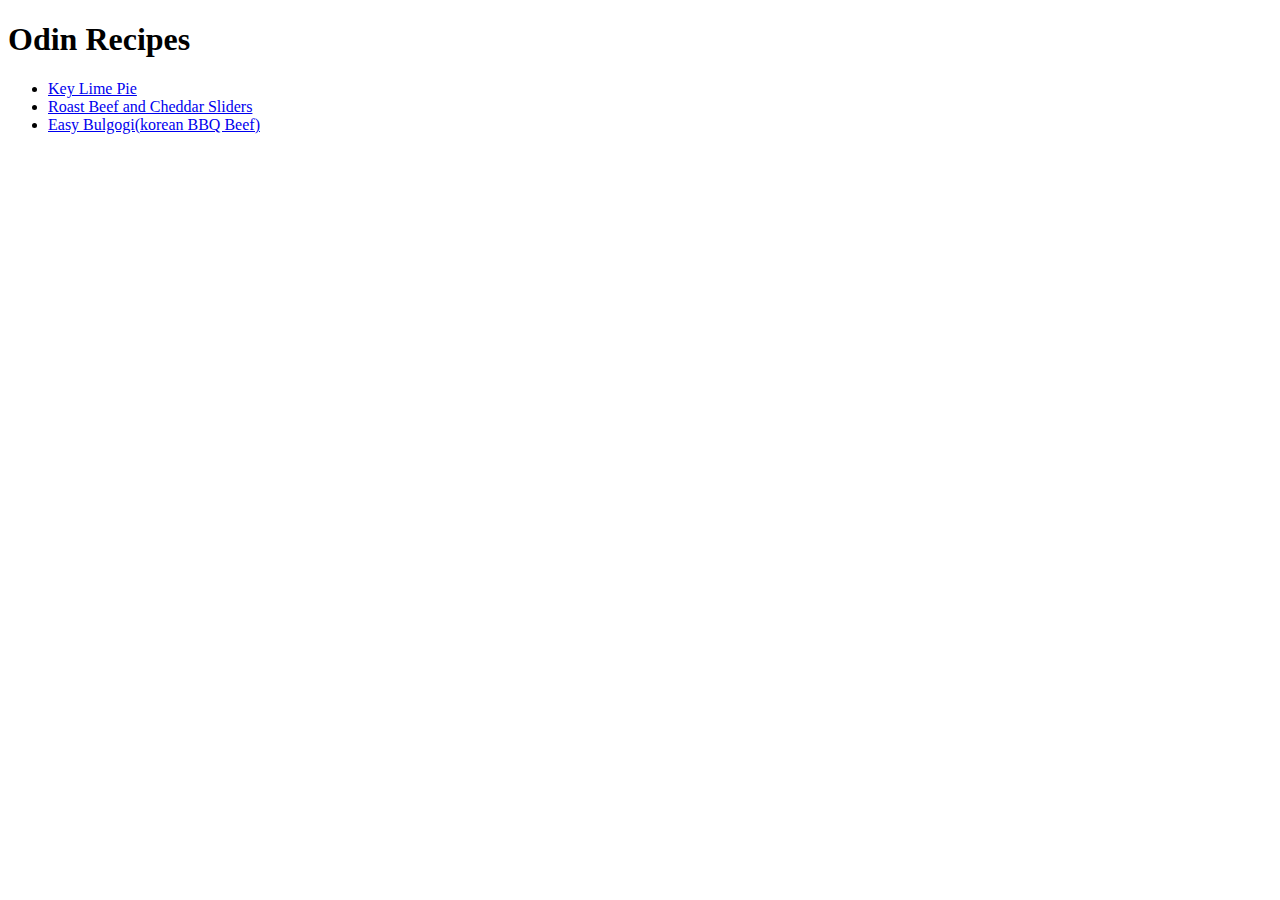
==== index.html @ ea3d1bfd "Created homepage and recipes" ====
<!DOCTYPE html>
<html lang="en">
<head>
    <meta charset="UTF-8">
    <meta name="viewport" content="width=device-width, initial-scale=1.0">
    <title>Odin Recipes</title>
</head>
<body>
    <h1>Odin Recipes</h1>
    <ul>
        <li><a href="recipes/key-lime.html">Key Lime Pie</a></li>
        <li><a href="recipes/roast-beef-cheddar-sliders.html">Roast Beef and Cheddar Sliders</a></li>
        <li><a href="recipes/easy-bulgogi.html">Easy Bulgogi(korean BBQ Beef)</a></li>
    </ul>
    
    
</body>
</html>
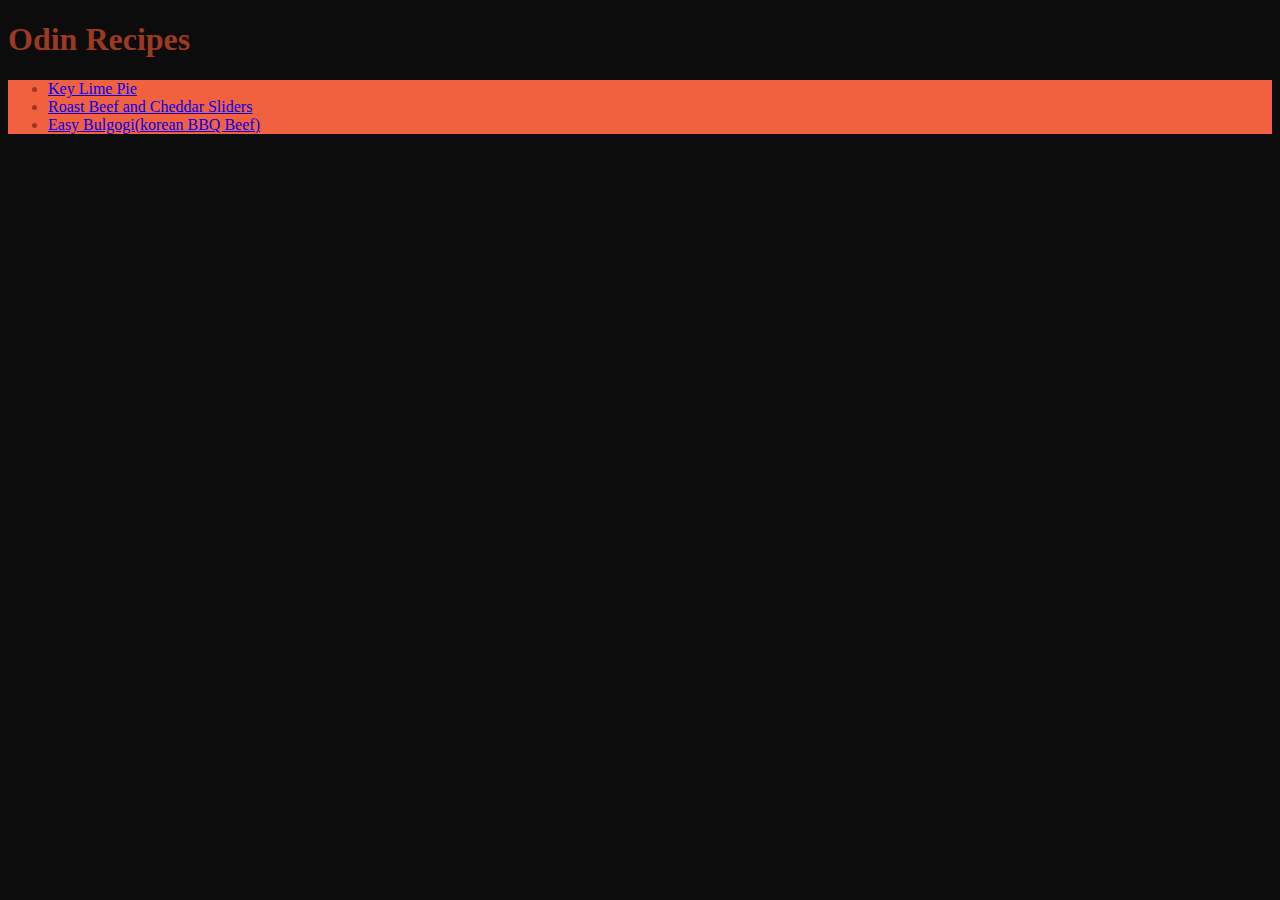
==== commit f17a8d2a: "Added basic styling" ====
--- a/index.html
+++ b/index.html
@@ -4,6 +4,7 @@
     <meta charset="UTF-8">
     <meta name="viewport" content="width=device-width, initial-scale=1.0">
     <title>Odin Recipes</title>
+    <link rel="stylesheet" href="./styles.css">
 </head>
 <body>
     <h1>Odin Recipes</h1>
--- a/styles.css
+++ b/styles.css
@@ -0,0 +1,17 @@
+body {
+    background-color: #0c0c0c;
+    color: #afafaf62;
+}
+
+img {
+    border-radius: 25%;
+}
+
+h1, h2, h3, h4, h5, h6 {
+    color: #9B3922;
+}
+
+ul {
+    color: #9B3922;
+    background-color: #F2613F;
+}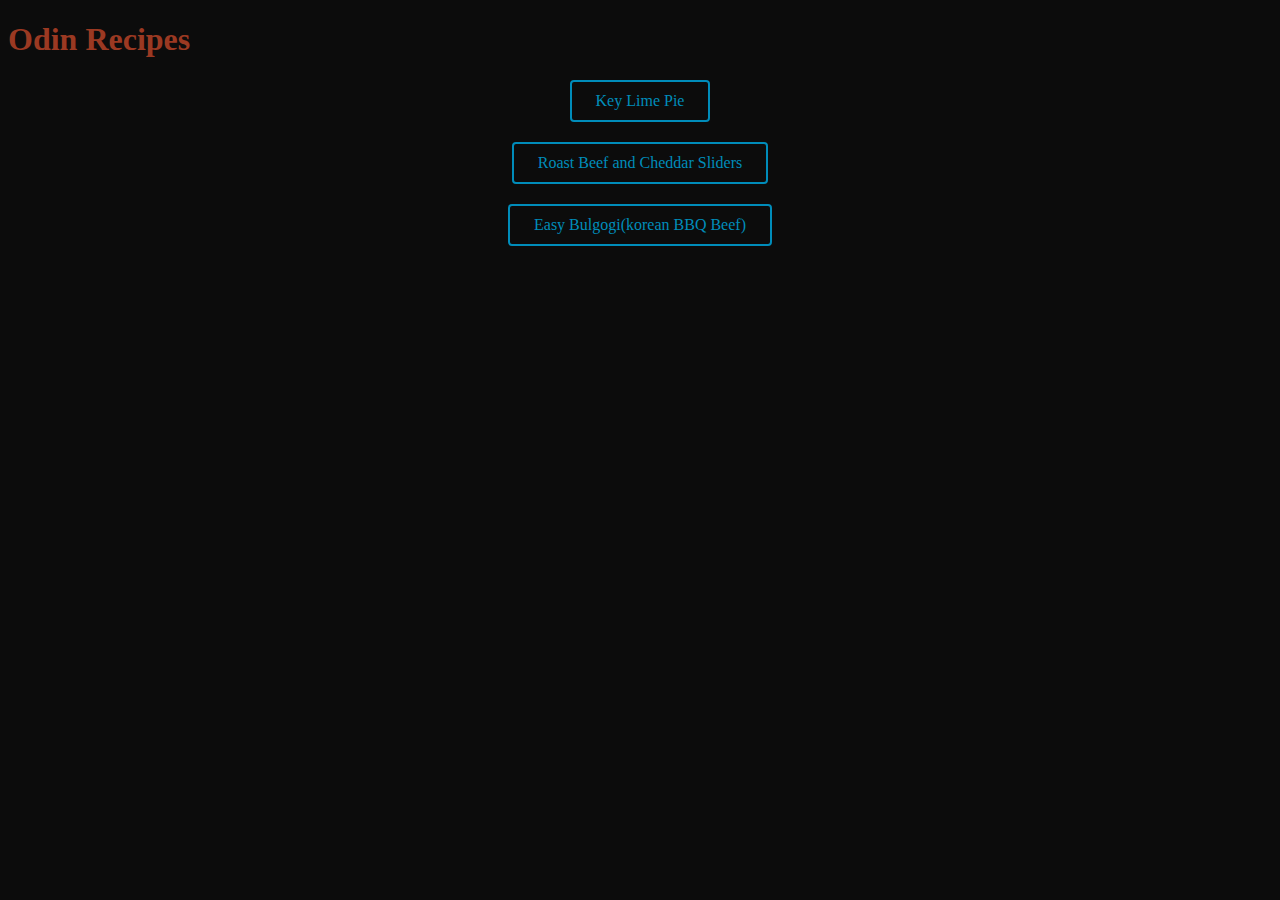
==== commit 56b2623d: "Edited the homepage list to be styled buttons" ====
--- a/index.html
+++ b/index.html
@@ -1,19 +1,17 @@
 <!DOCTYPE html>
 <html lang="en">
-<head>
-    <meta charset="UTF-8">
-    <meta name="viewport" content="width=device-width, initial-scale=1.0">
+  <head>
+    <meta charset="UTF-8" />
+    <meta name="viewport" content="width=device-width, initial-scale=1.0" />
     <title>Odin Recipes</title>
-    <link rel="stylesheet" href="./styles.css">
-</head>
-<body>
+    <link rel="stylesheet" href="./styles.css" />
+  </head>
+  <body>
     <h1>Odin Recipes</h1>
-    <ul>
-        <li><a href="recipes/key-lime.html">Key Lime Pie</a></li>
-        <li><a href="recipes/roast-beef-cheddar-sliders.html">Roast Beef and Cheddar Sliders</a></li>
-        <li><a href="recipes/easy-bulgogi.html">Easy Bulgogi(korean BBQ Beef)</a></li>
-    </ul>
-    
-    
-</body>
-</html>+    <div id="primary-links">
+      <a href="recipes/key-lime.html" class="button">Key Lime Pie</a>
+      <a href="recipes/roast-beef-cheddar-sliders.html" class="button">Roast Beef and Cheddar Sliders</a>
+      <a href="recipes/easy-bulgogi.html" class="button">Easy Bulgogi(korean BBQ Beef)</a>
+    </div>
+  </body>
+</html>
--- a/styles.css
+++ b/styles.css
@@ -11,7 +11,27 @@
     color: #9B3922;
 }
 
-ul {
-    color: #9B3922;
-    background-color: #F2613F;
+#primary-links {
+    display: flex;
+    flex-direction: column;
+    gap: 20px;
+    flex-wrap: wrap;
+    align-items: center;
+}
+
+.button {
+    background-color: transparent;
+    color: #008CBA;
+    border: 2px solid #008CBA;
+    border-radius: 4px;
+    padding: 10px 24px;
+}
+
+.button:hover {
+    color: #04AA6D;
+    border: 2px solid #04AA6D;
+}
+
+a {
+    text-decoration: none;
 }